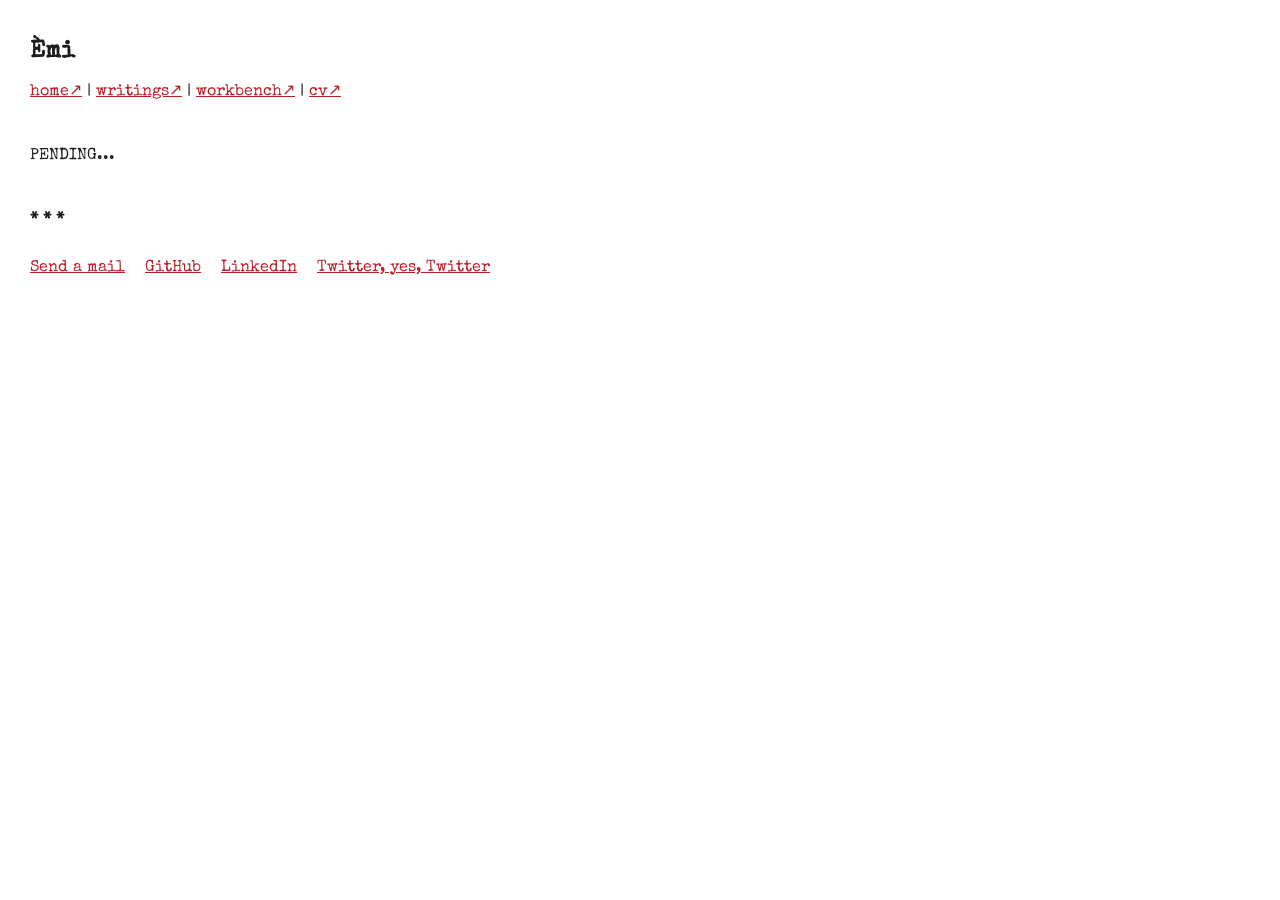
==== me.html @ 9f1c5b30 "first commit" ====
<!DOCTYPE html>
<html lang="en">

<head>
    <meta charset="UTF-8">
    <meta name="viewport" content="width=device-width, initial-scale=1.0">
    <title>Boluwatife Adenusi</title>
    <link rel="preconnect" href="https://fonts.googleapis.com">
    <link rel="preconnect" href="https://fonts.gstatic.com" crossorigin>
    <link
        href="https://fonts.googleapis.com/css2?family=Courier+Prime:ital,wght@0,400;0,700;1,400;1,700&family=Special+Elite&display=swap"
        rel="stylesheet">
    <link rel="stylesheet" href="style.css">
</head>

<body>
    <br>
    <div class="container main-content">
        <h1>Èmi</h1>
    </div>


    <nav>
        <p><a href="index.html">home↗</a> | <a href="writings.html">writings↗</a> | <a
                href="workbench.html">workbench↗</a> | <a href="boluwatife_adenusi_resume.pdf">cv↗</a></p>
    </nav>
    <br>

    <p>PENDING...</p>
    <br>
    <p class="end"><b>* * *</b></p>

    <footer>
        <p><a href="mailto:boluadenusi@proton.me">Send a mail</a></p>
        <p><a href="https://github.com/boluwatifeadenusi">GitHub</a></p>
        <p>
            <a href="https://www.linkedin.com/in/boluwatifeadenusi/">LinkedIn</a>
        </p>
        <p>
            <a href="https://twitter.com/boluwatifeadenusi">Twitter, yes, Twitter</a>
        </p>
    </footer>
</body>

</html>
---- style.css ----
@import url('https://fonts.googleapis.com/css2?family=Special+Elite&display=swap');

* {

    box-sizing: border-box;
    font-family: 'Special Elite', Elephant;
    color: #1C1C1C;

}

a[href],
button,
summary,
label[for],
select,
input[type="checkbox"],
input[type="radio"],
input[type="submit"],
[role="button"] {
    cursor: pointer;
}

body {
    margin-left: 30px;
    width: 70%;
}

p {
    font-size: 1rem;
}

h1 {
    font-family: 'Special Elite', 'Courier New', monospace;
    font-size: 1.5rem;
}

h2 {
    font-size: 1.3rem;
}

h3 {
    font-size: 1.2rem;
}

a {
    color: #b72027;
}

.projects ul,
.takes ul,
.amusings ul {
    list-style-type: circle;
}

.projects li,
.takes li,
.amusings li {
    list-style-position: inside;
}

footer {


    display: flex;
    align-items: center;
    gap: 20px;
}

/* Writings section */


.writings ul {
    list-style-type: disc;
    padding: 0;
}

.writings li {
    margin: 10px 0;
    list-style-position: inside;



}

/* article sections */



blockquote {
    margin-top: 20px;
    padding-left: 1rem;
    border-left: 2px solid #b72027;
    font-style: italic;
}

/* workbench */
.workbench-features ul {
    list-style-type: none;

}
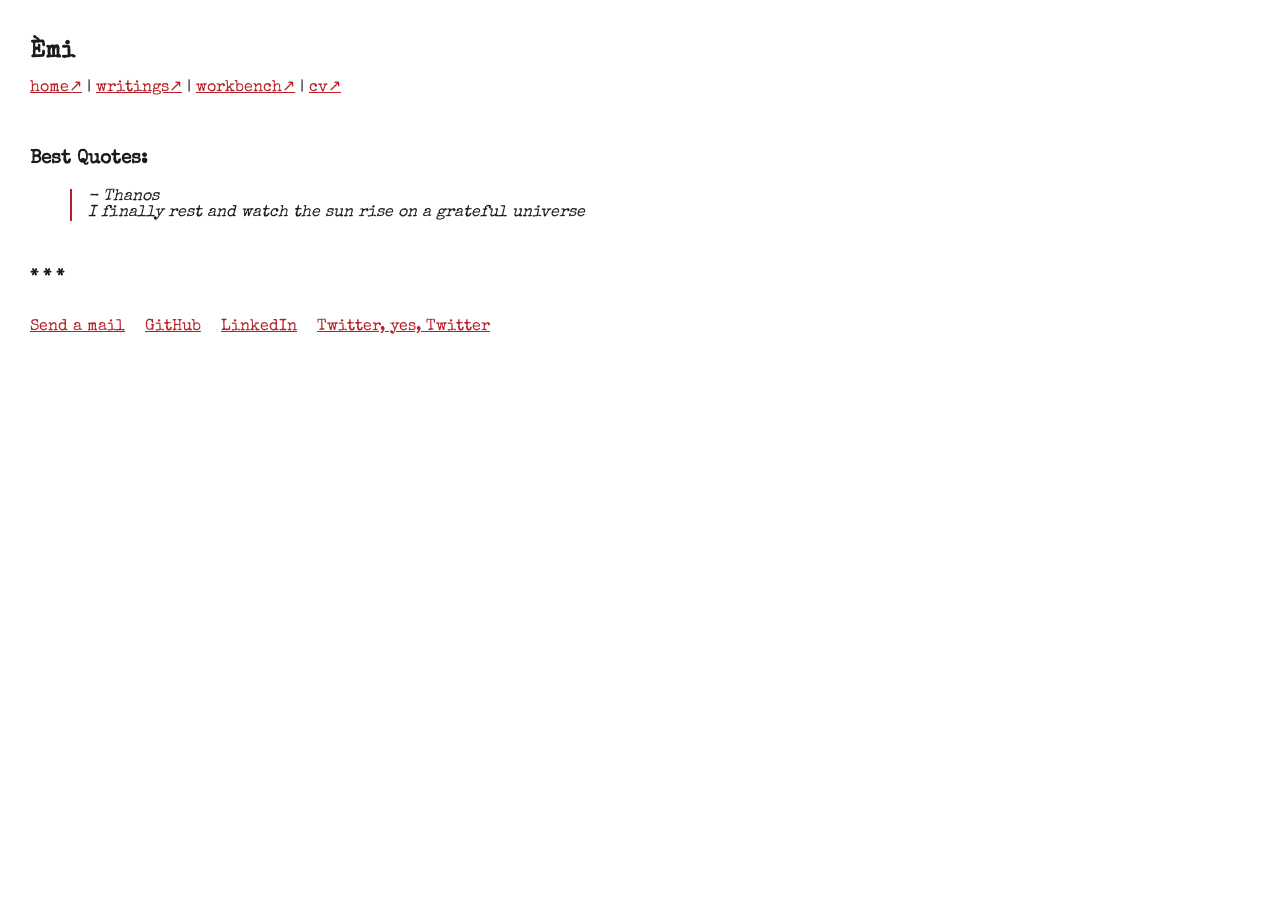
==== commit 6f289f44: "new article - art of the nutmeg" ====
--- a/me.html
+++ b/me.html
@@ -26,7 +26,20 @@
     </nav>
     <br>
 
-    <p>PENDING...</p>
+    <div class="best-quotes">
+        <h3>Best Quotes:</h3>
+   
+              <div>
+                   
+                    <blockquote>
+                   - Thanos
+                   <br> 
+                        I finally rest and watch the sun rise on a grateful universe 
+                        </blockquote>
+               
+           </div>
+        
+    </div>
     <br>
     <p class="end"><b>* * *</b></p>
 
--- a/style.css
+++ b/style.css
@@ -26,7 +26,8 @@
 }
 
 p {
-    font-size: 1rem;
+    font-size: 1.0rem;
+    line-height: 1.12;
 }
 
 h1 {
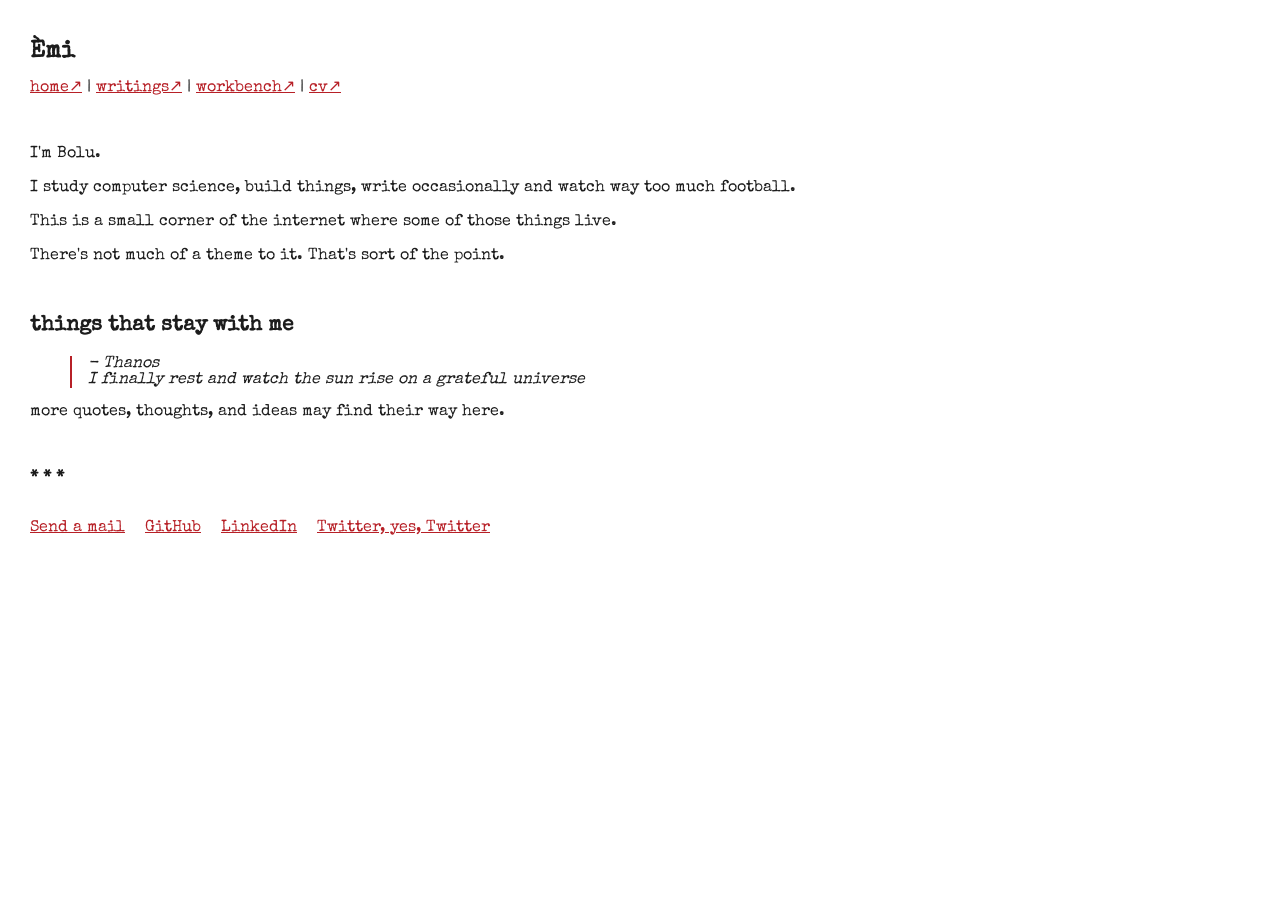
==== commit e29d0e9e: "new restructure" ====
--- a/me.html
+++ b/me.html
@@ -26,33 +26,59 @@
     </nav>
     <br>
 
-    <div class="best-quotes">
-        <h3>Best Quotes:</h3>
-   
-              <div>
+    <p>
+  I'm Bolu.
+</p>
+
+<p>
+  I study computer science, build things, write occasionally and watch way too much football.
+</p>
+
+<p>
+  This is a small corner of the internet
+  where some of those things live.
+</p>
+
+<p>
+  There's not much of a theme to it.
+  That's sort of the point.
+</p>
+
+
+<br>
+
+<h2>things that stay with me</h2>
+
+<blockquote>
+<div>
                    
-                    <blockquote>
+                    
                    - Thanos
                    <br> 
                         I finally rest and watch the sun rise on a grateful universe 
                         </blockquote>
                
            </div>
-        
-    </div>
+
+<p>
+  more quotes, thoughts, and ideas
+  may find their way here.
+</p>
+
+   
     <br>
     <p class="end"><b>* * *</b></p>
 
-    <footer>
-        <p><a href="mailto:boluadenusi@proton.me">Send a mail</a></p>
-        <p><a href="https://github.com/boluwatifeadenusi">GitHub</a></p>
-        <p>
-            <a href="https://www.linkedin.com/in/boluwatifeadenusi/">LinkedIn</a>
-        </p>
-        <p>
-            <a href="https://twitter.com/boluwatifeadenusi">Twitter, yes, Twitter</a>
-        </p>
-    </footer>
+     <footer>
+    <p><a href="mailto:boluadenusi@proton.me">Send a mail</a></p>
+    <p><a href="https://github.com/boluadenusi">GitHub</a></p>
+    <p>
+      <a href="https://www.linkedin.com/in/boluwatife-adenusi-105196231/">LinkedIn</a>
+    </p>
+    <p>
+      <a href="https://x.com/boludenusi">Twitter, yes, Twitter</a>
+    </p>
+  </footer>
 </body>
 
 </html>
--- a/style.css
+++ b/style.css
@@ -22,7 +22,6 @@
 
 body {
     margin-left: 30px;
-    width: 70%;
 }
 
 p {
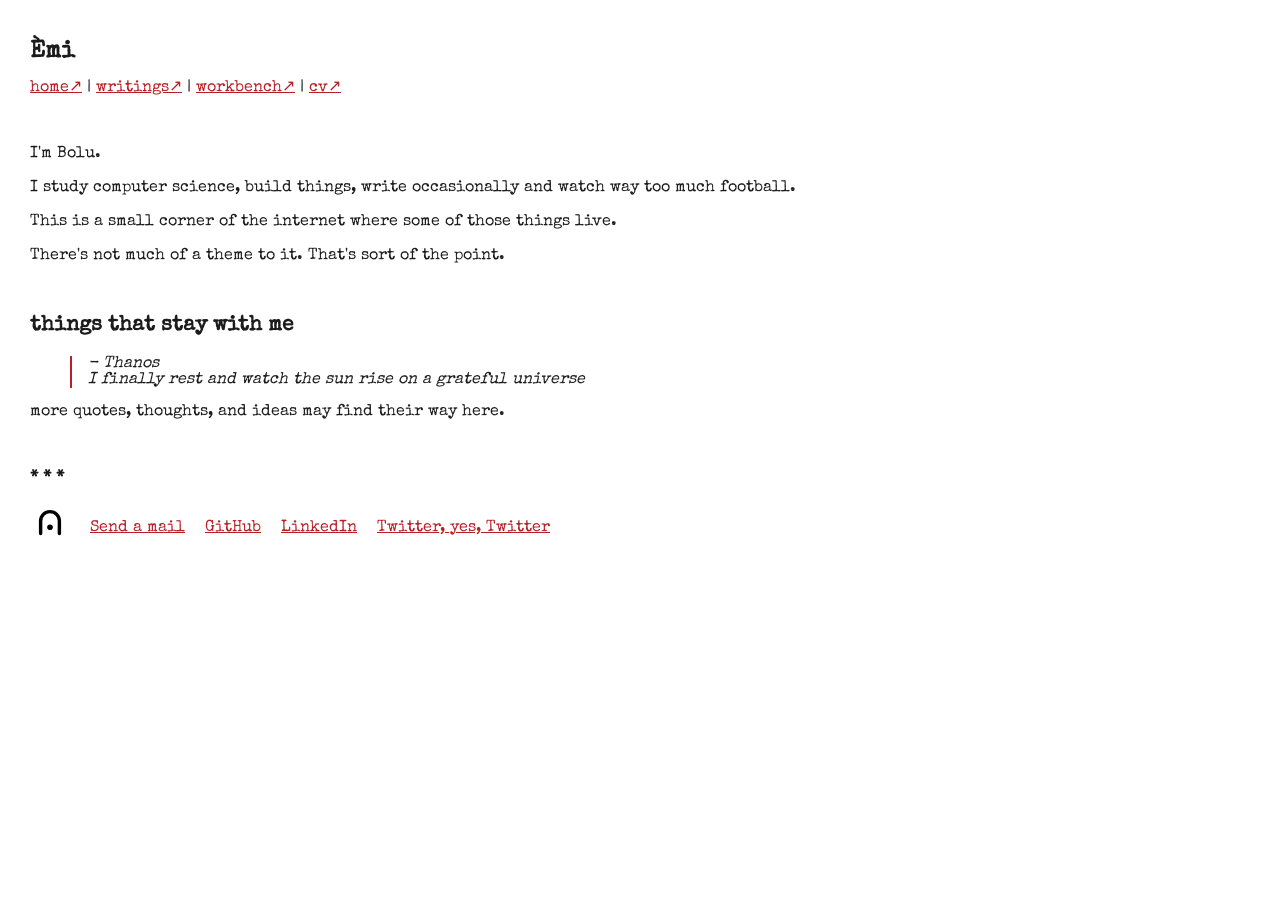
==== commit 651ac9bb: "add favicon" ====
--- a/me.html
+++ b/me.html
@@ -2,6 +2,7 @@
 <html lang="en">
 
 <head>
+    <link rel="icon" type="image/svg+xml" href="assets/line-arch.svg">
     <meta charset="UTF-8">
     <meta name="viewport" content="width=device-width, initial-scale=1.0">
     <title>Boluwatife Adenusi</title>
@@ -21,8 +22,8 @@
 
 
     <nav>
-        <p><a href="index.html">home↗</a> | <a href="writings.html">writings↗</a> | <a
-                href="workbench.html">workbench↗</a> | <a href="boluwatife_adenusi_resume.pdf">cv↗</a></p>
+        <p><a href="index.html">home&#x2197;&#xFE0E;</a> | <a href="writings.html">writings&#x2197;&#xFE0E;</a> | <a
+                href="workbench.html">workbench&#x2197;&#xFE0E;</a> | <a href="boluwatife_adenusi_resume.pdf">cv&#x2197;&#xFE0E;</a></p>
     </nav>
     <br>
 
@@ -70,6 +71,7 @@
     <p class="end"><b>* * *</b></p>
 
      <footer>
+                  <img src="assets/line-arch-black.svg" alt="" width="40" height="40">
     <p><a href="mailto:boluadenusi@proton.me">Send a mail</a></p>
     <p><a href="https://github.com/boluadenusi">GitHub</a></p>
     <p>
--- a/style.css
+++ b/style.css
@@ -66,6 +66,7 @@
     gap: 20px;
 }
 
+footer img { transform: translateY(-8px); }
 /* Writings section */
 
 
